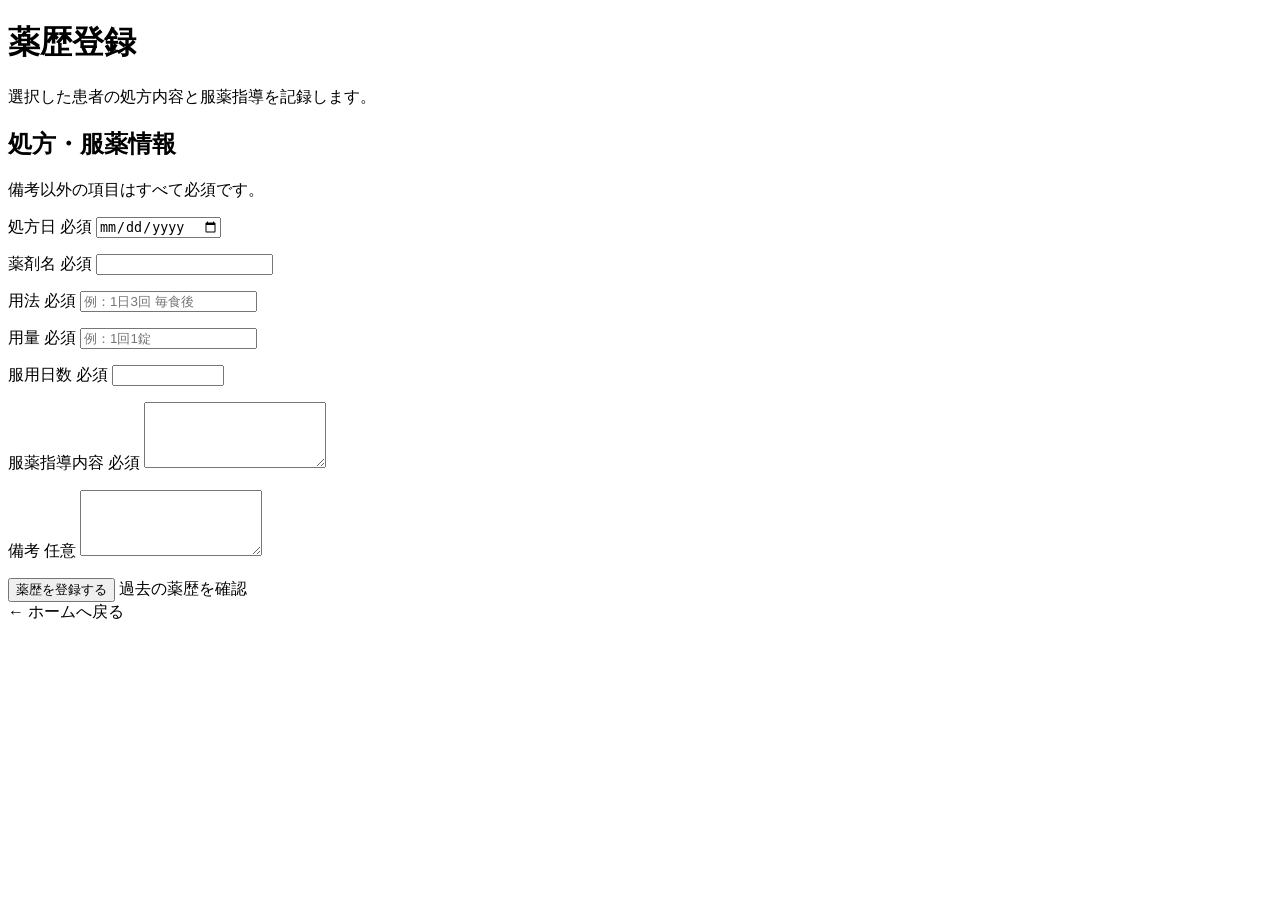
==== src/main/resources/templates/medication-register.html @ d57d3259 "初回コミット" ====
<!DOCTYPE html>
<html lang="ja" xmlns:th="http://www.thymeleaf.org">
  <head th:replace="~{fragments :: head('薬歴登録')}">
  </head>
  <body>
    <header th:replace="~{fragments :: header}">
    </header>
    <nav th:replace="~{fragments :: nav}">
    </nav>
    <main>
      <div class="page-heading">
        <h1>
          薬歴登録
        </h1>
        <p>
          選択した患者の処方内容と服薬指導を記録します。
        </p>
      </div>
      <div th:replace="~{fragments :: patient}">
      </div>
      <section class="panel form-panel">
        <h2>
          処方・服薬情報
        </h2>
        <p class="muted">
          備考以外の項目はすべて必須です。
        </p>
        <form th:action="@{/patients/{id}/medications(id=${patient.id})}" th:object="${medicationHistoryForm}" method="post">
          <div class="form-grid">
            <div class="field">
              <label for="prescriptionDate">
                処方日
                <span class="required">
                  必須
                </span>
              </label>
              <input id="prescriptionDate" type="date" th:field="*{prescriptionDate}"  required>
              <p class="field-error" th:if="${#fields.hasErrors('prescriptionDate')}" th:errors="*{prescriptionDate}">
              </p>
            </div>
            <div class="field">
              <label for="medicineName">
                薬剤名
                <span class="required">
                  必須
                </span>
              </label>
              <input id="medicineName" type="text" th:field="*{medicineName}" maxlength="200" required>
              <p class="field-error" th:if="${#fields.hasErrors('medicineName')}" th:errors="*{medicineName}">
              </p>
            </div>
            <div class="field">
              <label for="usage">
                用法
                <span class="required">
                  必須
                </span>
              </label>
              <input id="usage" type="text" th:field="*{usage}" maxlength="200" placeholder="例：1日3回 毎食後" required>
              <p class="field-error" th:if="${#fields.hasErrors('usage')}" th:errors="*{usage}">
              </p>
            </div>
            <div class="field">
              <label for="dosage">
                用量
                <span class="required">
                  必須
                </span>
              </label>
              <input id="dosage" type="text" th:field="*{dosage}" maxlength="100" placeholder="例：1回1錠" required>
              <p class="field-error" th:if="${#fields.hasErrors('dosage')}" th:errors="*{dosage}">
              </p>
            </div>
            <div class="field">
              <label for="durationDays">
                服用日数
                <span class="required">
                  必須
                </span>
              </label>
              <input id="durationDays" type="number" th:field="*{durationDays}" min="1" step="1" max="2147483647" required>
              <p class="field-error" th:if="${#fields.hasErrors('durationDays')}" th:errors="*{durationDays}">
              </p>
            </div>
          </div>
          <div class="field">
            <label for="guidance">
              服薬指導内容
              <span class="required">
                必須
              </span>
            </label>
            <textarea id="guidance" th:field="*{guidance}" rows="4" maxlength="5000" required>
            </textarea>
            <p class="field-error" th:if="${#fields.hasErrors('guidance')}" th:errors="*{guidance}">
            </p>
          </div>
          <div class="field">
            <label for="notes">
              備考
              <span class="muted">
                任意
              </span>
            </label>
            <textarea id="notes" th:field="*{notes}" rows="4" maxlength="5000" >
            </textarea>
            <p class="field-error" th:if="${#fields.hasErrors('notes')}" th:errors="*{notes}">
            </p>
          </div>
          <div class="actions">
            <button class="button" type="submit">
              薬歴を登録する
            </button>
            <a class="button secondary" th:href="@{/patients/{id}/medications(id=${patient.id})}">
              過去の薬歴を確認
            </a>
          </div>
        </form>
      </section>
      <a class="back" th:href="@{/}">
        ← ホームへ戻る
      </a>
    </main>
    <footer th:replace="~{fragments :: footer}">
    </footer>
  </body>
</html>
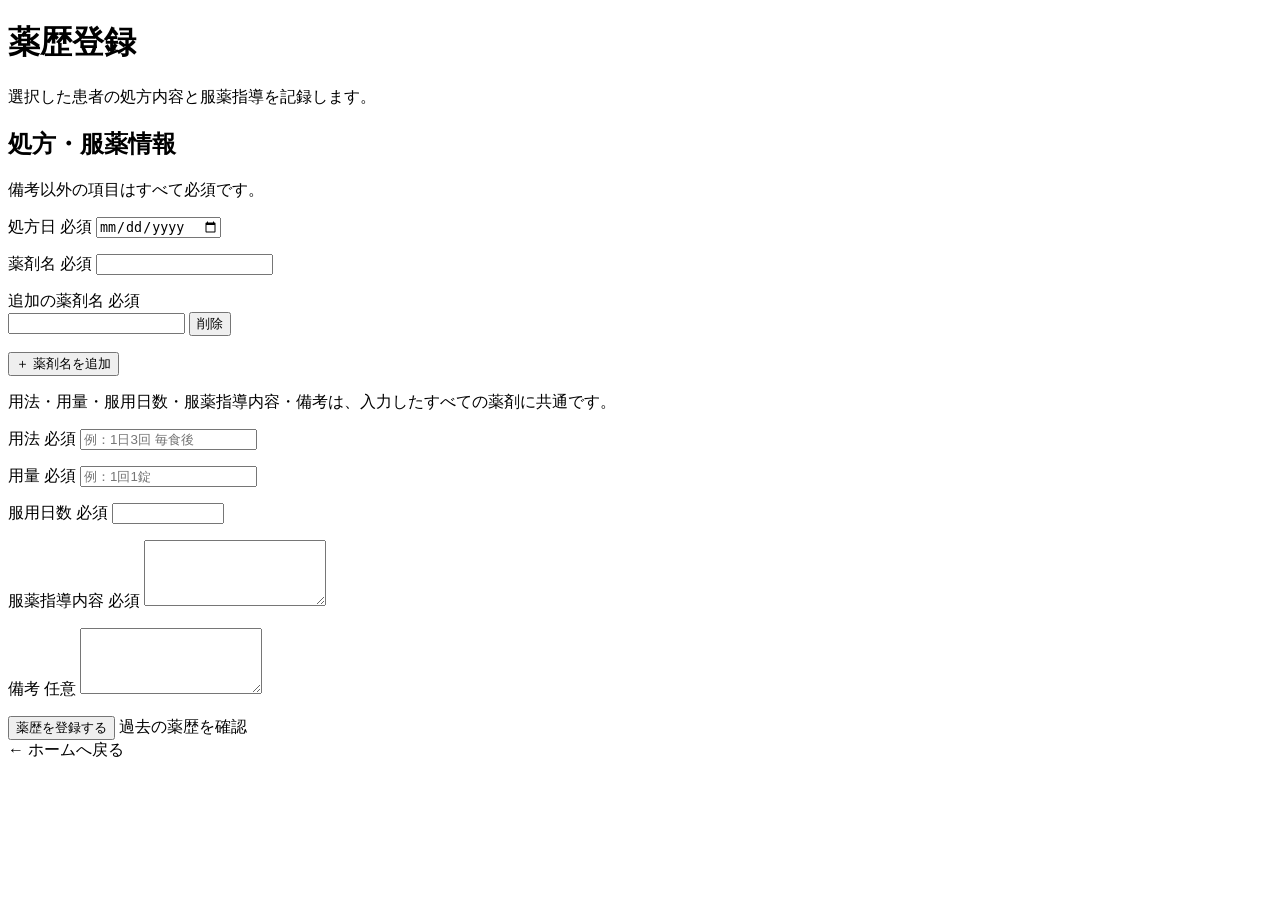
==== commit 6d9e7c84: "薬歴登録薬剤名追加機能" ====
--- a/src/main/resources/templates/medication-register.html
+++ b/src/main/resources/templates/medication-register.html
@@ -48,6 +48,18 @@
               <input id="medicineName" type="text" th:field="*{medicineName}" maxlength="200" required>
               <p class="field-error" th:if="${#fields.hasErrors('medicineName')}" th:errors="*{medicineName}">
               </p>
+              <div id="additional-medicines">
+                <div class="additional-medicine" th:each="medicine, item : *{additionalMedicineNames}">
+                  <label th:for="${'additionalMedicineNames' + item.index}">追加の薬剤名 <span class="required">必須</span></label>
+                  <div class="search-row">
+                    <input type="text" th:field="*{additionalMedicineNames[__${item.index}__]}" maxlength="200" required>
+                    <button class="button secondary small" type="button" data-remove-medicine>削除</button>
+                  </div>
+                  <p class="field-error" th:if="${#fields.hasErrors('additionalMedicineNames[' + item.index + ']')}" th:errors="*{additionalMedicineNames[__${item.index}__]}"></p>
+                </div>
+              </div>
+              <button class="button secondary small" type="button" id="add-medicine">＋ 薬剤名を追加</button>
+              <p class="muted">用法・用量・服用日数・服薬指導内容・備考は、入力したすべての薬剤に共通です。</p>
             </div>
             <div class="field">
               <label for="usage">
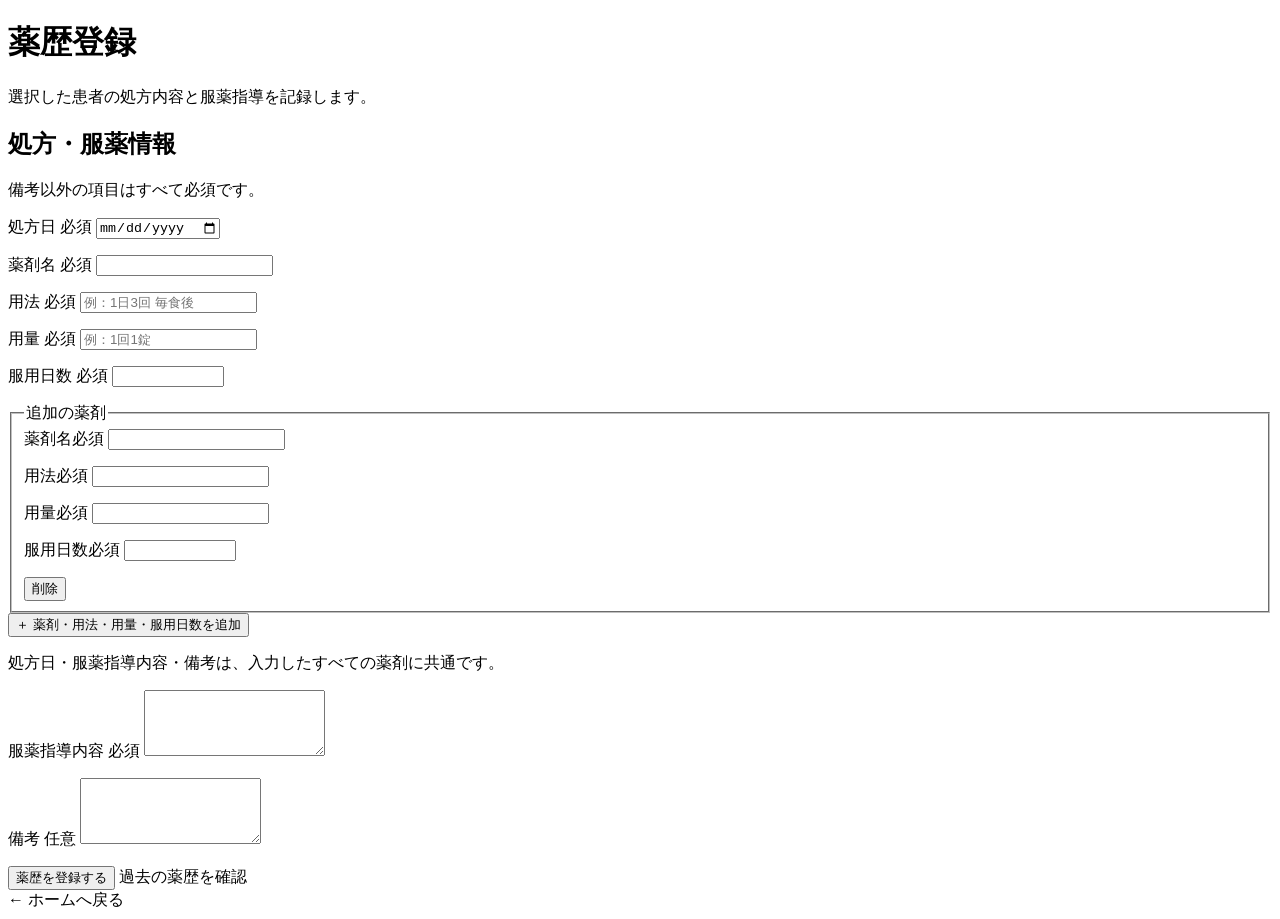
==== commit 29d15cab: "薬歴登録用法、用量、服用日数入力追加" ====
--- a/src/main/resources/templates/medication-register.html
+++ b/src/main/resources/templates/medication-register.html
@@ -48,18 +48,6 @@
               <input id="medicineName" type="text" th:field="*{medicineName}" maxlength="200" required>
               <p class="field-error" th:if="${#fields.hasErrors('medicineName')}" th:errors="*{medicineName}">
               </p>
-              <div id="additional-medicines">
-                <div class="additional-medicine" th:each="medicine, item : *{additionalMedicineNames}">
-                  <label th:for="${'additionalMedicineNames' + item.index}">追加の薬剤名 <span class="required">必須</span></label>
-                  <div class="search-row">
-                    <input type="text" th:field="*{additionalMedicineNames[__${item.index}__]}" maxlength="200" required>
-                    <button class="button secondary small" type="button" data-remove-medicine>削除</button>
-                  </div>
-                  <p class="field-error" th:if="${#fields.hasErrors('additionalMedicineNames[' + item.index + ']')}" th:errors="*{additionalMedicineNames[__${item.index}__]}"></p>
-                </div>
-              </div>
-              <button class="button secondary small" type="button" id="add-medicine">＋ 薬剤名を追加</button>
-              <p class="muted">用法・用量・服用日数・服薬指導内容・備考は、入力したすべての薬剤に共通です。</p>
             </div>
             <div class="field">
               <label for="usage">
@@ -95,6 +83,36 @@
               </p>
             </div>
           </div>
+          <div id="additional-medicines">
+            <fieldset class="additional-medicine" th:each="medicine, item : *{additionalMedicines}">
+              <legend>追加の薬剤</legend>
+              <div class="form-grid">
+                <div class="field">
+                  <label th:for="|additionalMedicines${item.index}.medicineName|">薬剤名<span class="required">必須</span></label>
+                  <input type="text" data-medicine-field="medicineName" th:field="*{additionalMedicines[__${item.index}__].medicineName}" maxlength="200" required>
+                  <p class="field-error" th:if="${#fields.hasErrors('additionalMedicines[' + item.index + '].medicineName')}" th:errors="*{additionalMedicines[__${item.index}__].medicineName}"></p>
+                </div>
+                <div class="field">
+                  <label th:for="|additionalMedicines${item.index}.usage|">用法<span class="required">必須</span></label>
+                  <input type="text" data-medicine-field="usage" th:field="*{additionalMedicines[__${item.index}__].usage}" maxlength="200" required>
+                  <p class="field-error" th:if="${#fields.hasErrors('additionalMedicines[' + item.index + '].usage')}" th:errors="*{additionalMedicines[__${item.index}__].usage}"></p>
+                </div>
+                <div class="field">
+                  <label th:for="|additionalMedicines${item.index}.dosage|">用量<span class="required">必須</span></label>
+                  <input type="text" data-medicine-field="dosage" th:field="*{additionalMedicines[__${item.index}__].dosage}" maxlength="100" required>
+                  <p class="field-error" th:if="${#fields.hasErrors('additionalMedicines[' + item.index + '].dosage')}" th:errors="*{additionalMedicines[__${item.index}__].dosage}"></p>
+                </div>
+                <div class="field">
+                  <label th:for="|additionalMedicines${item.index}.durationDays|">服用日数<span class="required">必須</span></label>
+                  <input type="number" data-medicine-field="durationDays" th:field="*{additionalMedicines[__${item.index}__].durationDays}" min="1" step="1" max="2147483647" required>
+                  <p class="field-error" th:if="${#fields.hasErrors('additionalMedicines[' + item.index + '].durationDays')}" th:errors="*{additionalMedicines[__${item.index}__].durationDays}"></p>
+                </div>
+              </div>
+              <button class="button secondary small" type="button" data-remove-medicine>削除</button>
+            </fieldset>
+          </div>
+          <button class="button secondary small" type="button" id="add-medicine">＋ 薬剤・用法・用量・服用日数を追加</button>
+          <p class="muted">処方日・服薬指導内容・備考は、入力したすべての薬剤に共通です。</p>
           <div class="field">
             <label for="guidance">
               服薬指導内容
